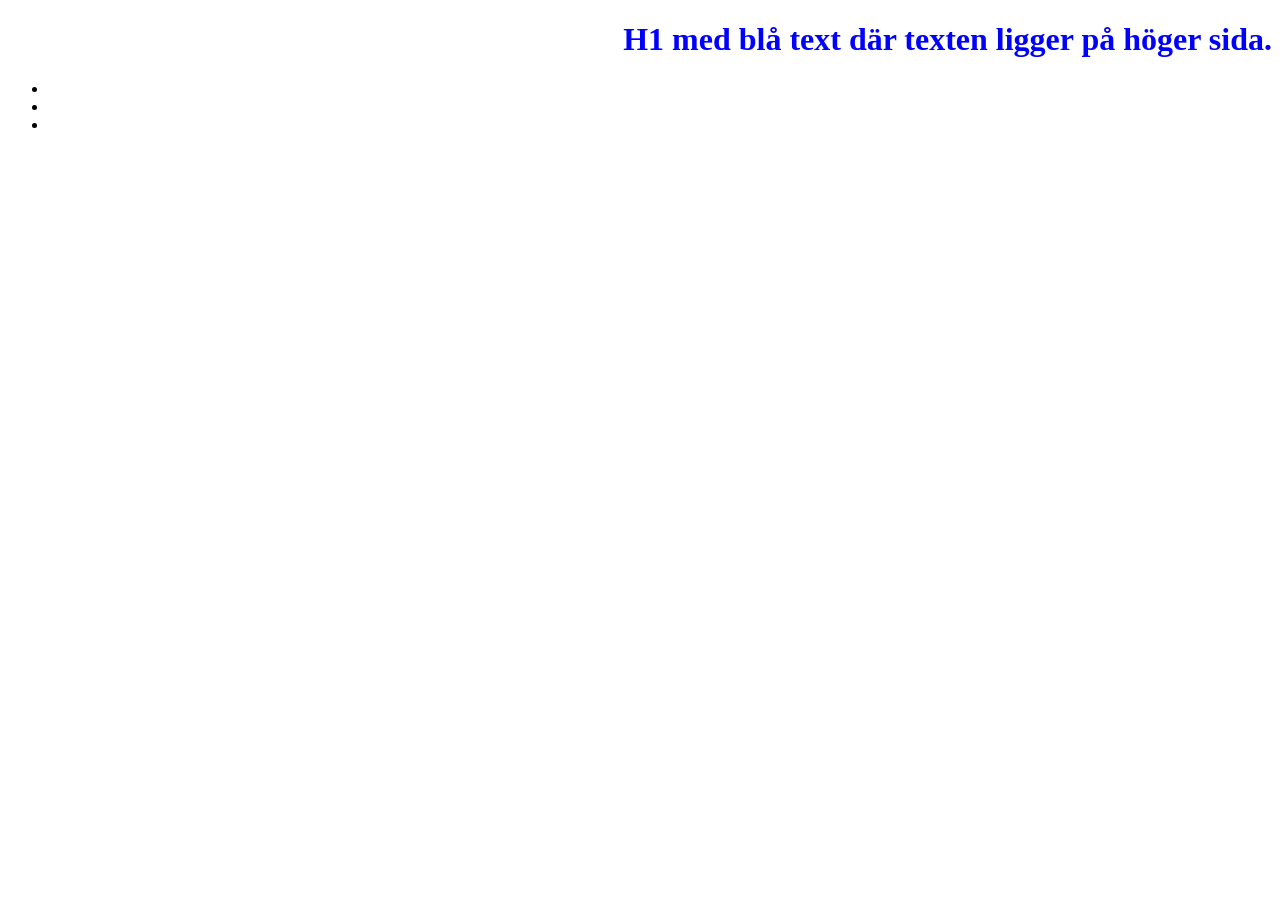
==== about.html @ 932d00e0 "första" ====
<!DOCTYPE html>
<html lang="en">
<head>
    <meta charset="UTF-8">
    <meta name="viewport" content="width=device-width, initial-scale=1.0">
    <title>Document</title>
    <link rel="stylesheet" href="style.css">
</head>
<body>


<h1>H1 med blå text där texten ligger på höger sida.</h1>

<ul>
<li></li>
<li></li>
<li></li>
</ul>
</body>
</html>
---- style.css ----
h1{
    color:blue;
    text-align: right;  
    
  }
  h2{
      color: blue;
      background-color: chartreuse;
      font-style: italic;
  }
  h6{
      color: darkolivegreen;
      background-color: darkgoldenrod;
  }
  p{
      color: greenyellow;
      background-color: beige;
  }
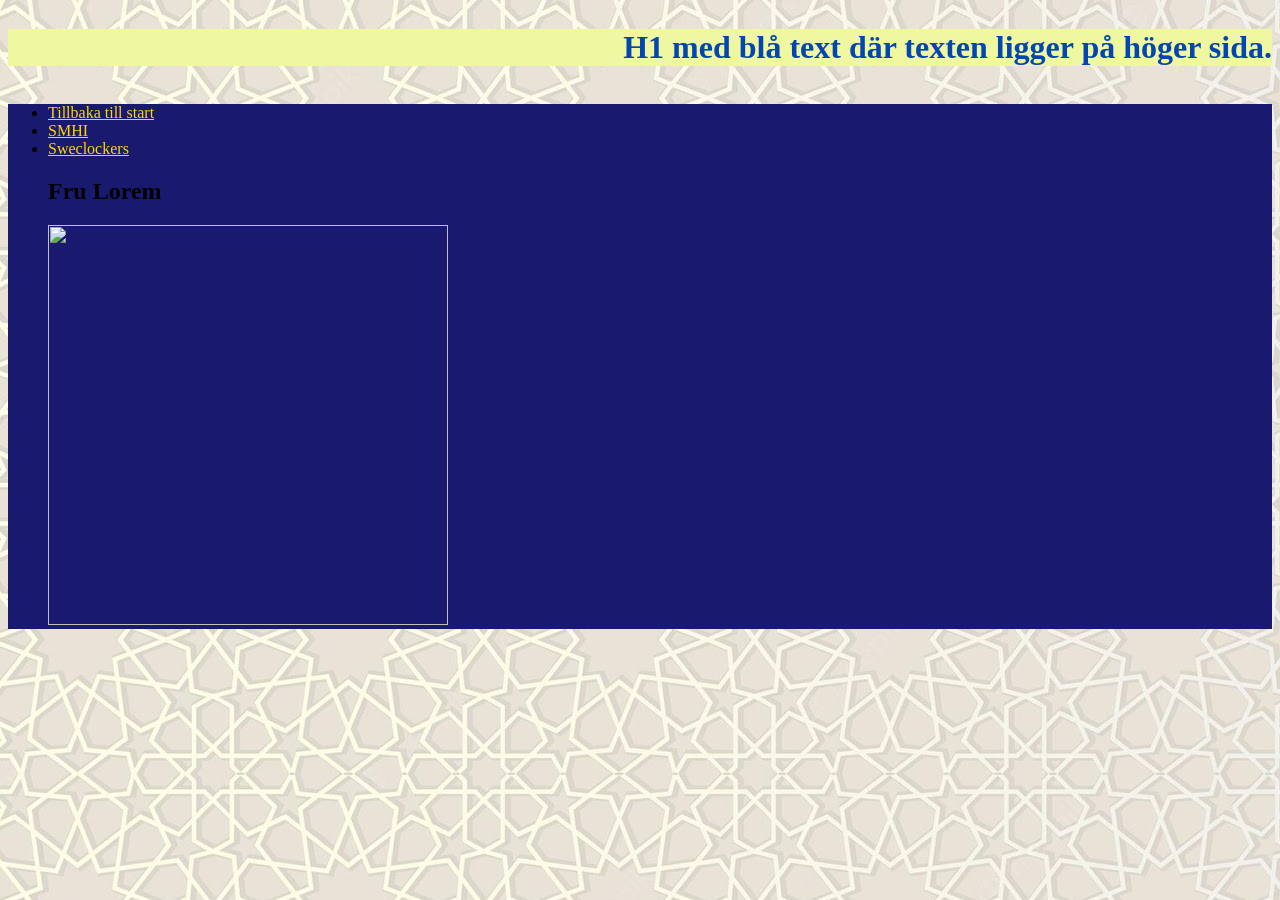
==== commit 78a5e25c: "rätt uppgift" ====
--- a/about.html
+++ b/about.html
@@ -12,9 +12,12 @@
 <h1>H1 med blå text där texten ligger på höger sida.</h1>
 
 <ul>
-<li></li>
-<li></li>
-<li></li>
+<li><a href="index.html">Tillbaka till start</a></li>
+<li><a href="https://www.smhi.se/">SMHI</a></li>
+<li><a href="https://www.sweclockers.com/">Sweclockers</a></li>
+
+<h2>Fru Lorem</h2>
+<img src="lorem.jpg" alt="">
 </ul>
 </body>
 </html>
--- a/style.css
+++ b/style.css
@@ -1,18 +1,24 @@
-h1{
-    color:blue;
-    text-align: right;  
-    
-  }
-  h2{
-      color: blue;
-      background-color: chartreuse;
-      font-style: italic;
-  }
-  h6{
-      color: darkolivegreen;
-      background-color: darkgoldenrod;
-  }
-  p{
-      color: greenyellow;
-      background-color: beige;
-  }+h1 {
+color: #0446b0;
+background-color: #eff7a1;
+text-align: right;
+}
+body{
+background-image: url(./img/moorish-pattern_644416-582.jpg);
+display: flex;
+flex-direction: column;
+}
+ul{
+    background-color: #191970;
+}
+a{
+    color: #ffd700;
+}
+a:hover{
+    color: purple;
+    background-color: aqua;
+}
+img{
+    height: 400px;
+    width: 400px;
+}
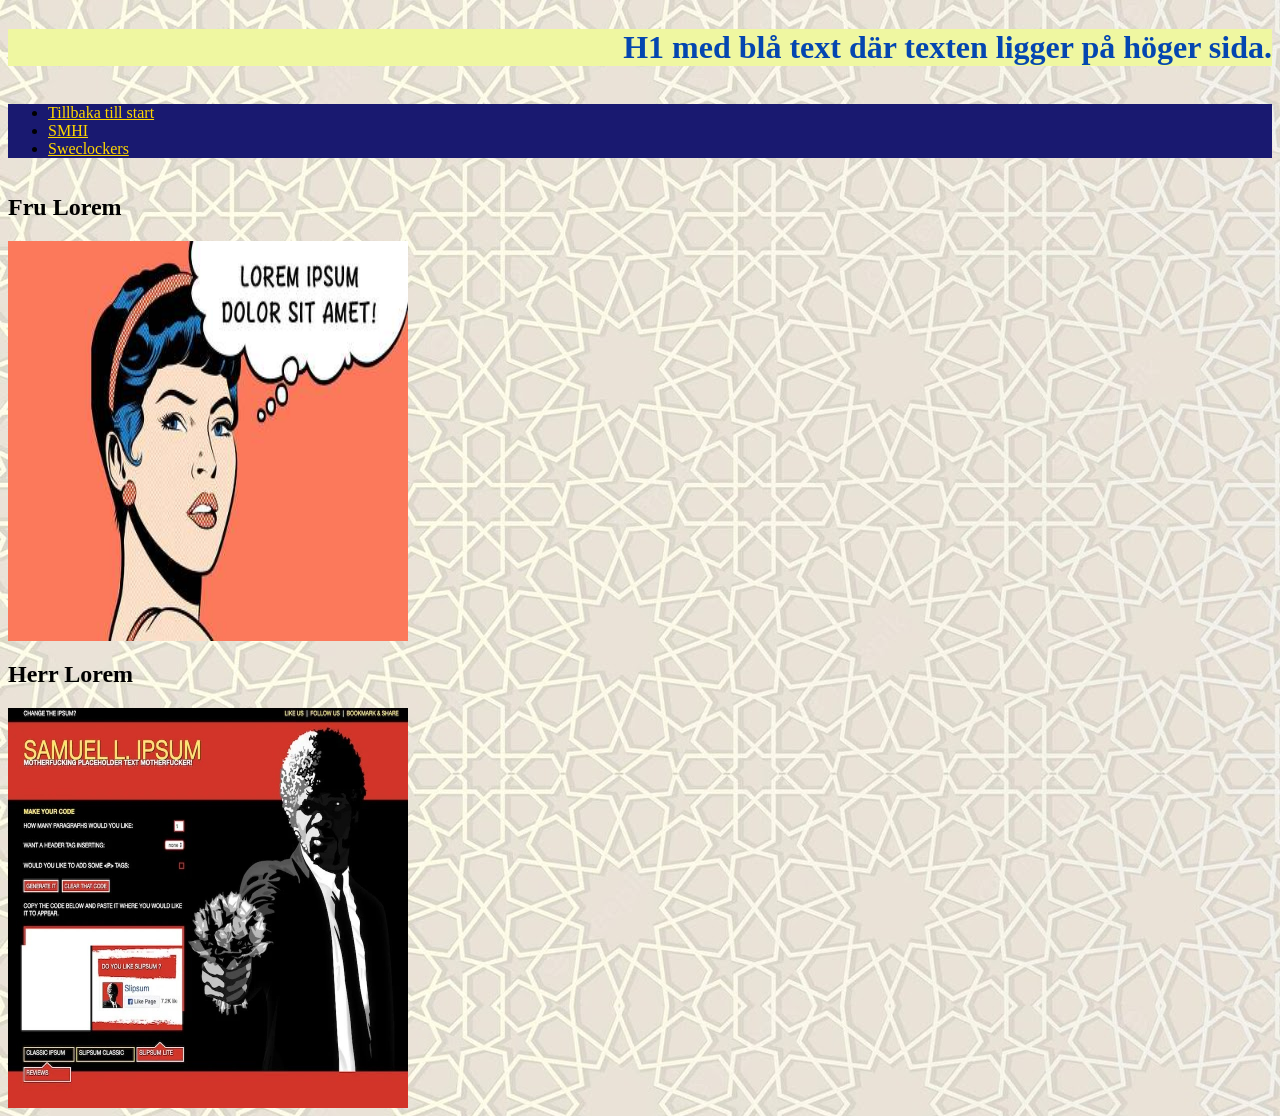
==== commit 255d1992: "uppgift 2 klar" ====
--- a/about.html
+++ b/about.html
@@ -15,9 +15,10 @@
 <li><a href="index.html">Tillbaka till start</a></li>
 <li><a href="https://www.smhi.se/">SMHI</a></li>
 <li><a href="https://www.sweclockers.com/">Sweclockers</a></li>
-
+</ul>
 <h2>Fru Lorem</h2>
-<img src="lorem.jpg" alt="">
-</ul>
+<img src="./img/lorem.jpg" alt="En tjej som pratar lorem">
+<h2>Herr Lorem</h2>
+<img src="./img/Samuel-L.jpg" alt="En kille som pratar lorem">
 </body>
 </html>
